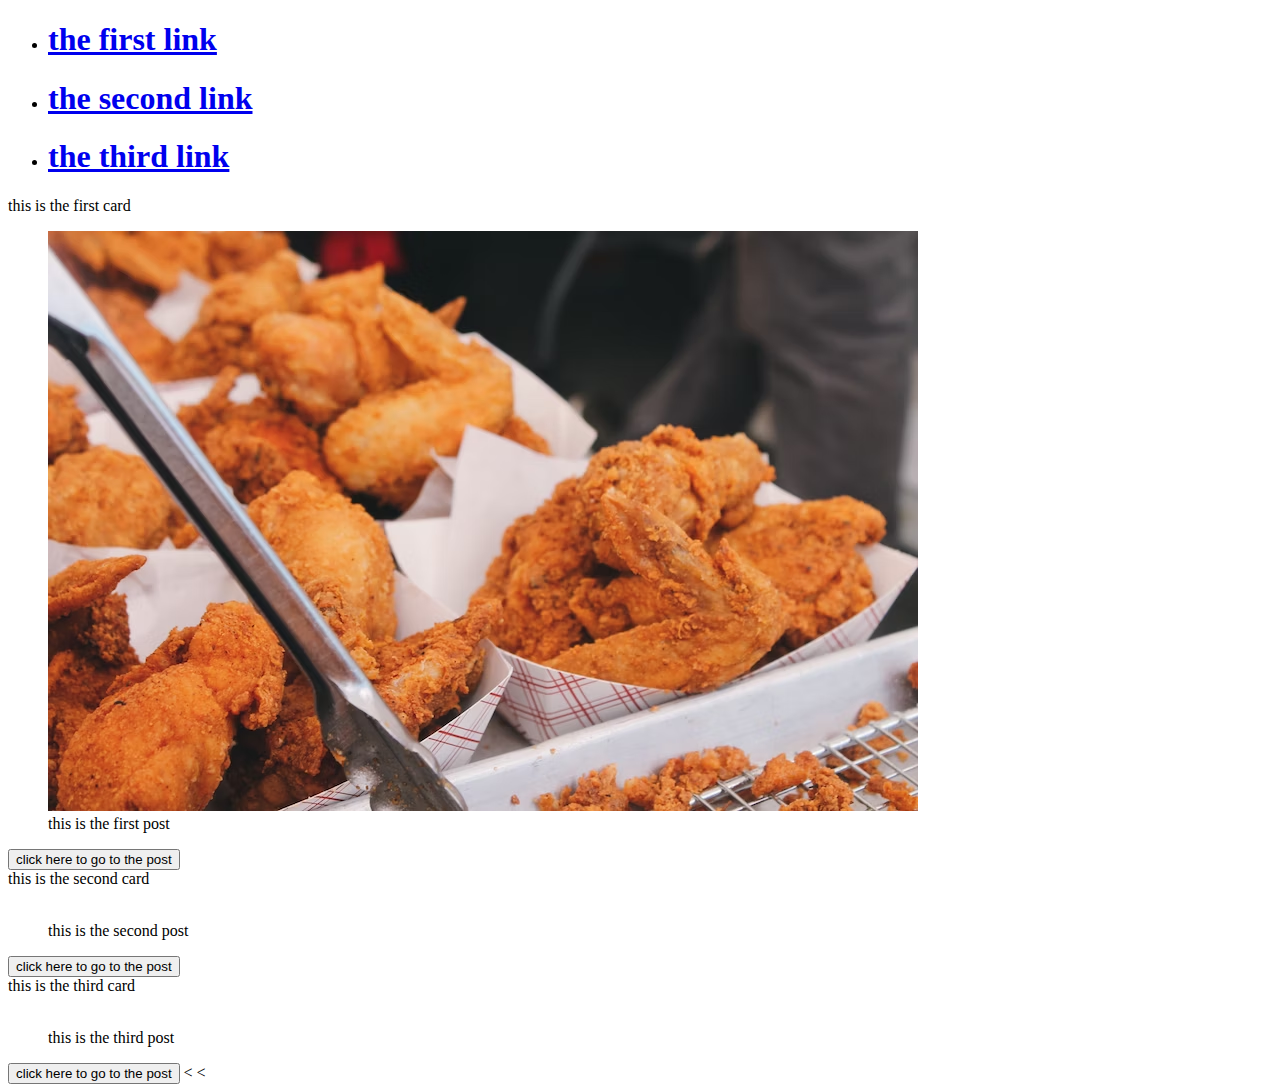
==== index.HTML @ aa361c19 "firstcommit" ====
<!DOCTYPE html>
<html lang="en">
<head>
    <meta charset="utf-8">
    <meta http-equiv="X-UA-Compatible" content="IE=edge">
    <meta name="viewport" content="width=device-width, initial-scale=1.0">
    <title> blog homepage</title>
    <link href="css/main.css"rel="stylesheet">
</head> 
<body>  
    <nav class="homepageNAV">

   <ul>
    <li>
    <h1>
            <a href="blog-project/blog-post.html">the first link</a>
    </h1>
</li>

<li>
    <h1>
            <a href="blog-project/blog-post.html">the second link</a>
    </h1>
</li>

<li>
    <h1>
            <a href="blog-project/blog-post.html">the third link</a>
    </h1>
</li>
</ul>
</nav>
<div class"postcardsection">
    <div class=""card">
    this is the first card
    </div>
    <figure>
        <img src="images/2.avif" alt="collard greens"/>
        <figcaption> this is the first post</figcaption>
    </figure>
    <button>click here to go to the post</button><div class"postcardsection">
        <div class=""card">
        this is the second card
        </div>
        <figure>
            <img>
            <figcaption> this is the second post</figcaption>
        </figure>
        <button>click here to go to the post</button><div class"postcardsection">
            <div class=""card">
            this is the third card
            </div>
            <figure>
                <img>
                <figcaption> this is the third post</figcaption>
            </figure>
            <button>click here to go to the post</button>
        
        

    
    






    

  <


<

</body>
</html>
---- css/main.css ----
@import "first.css";
@import "second.css";
@import "third.css";
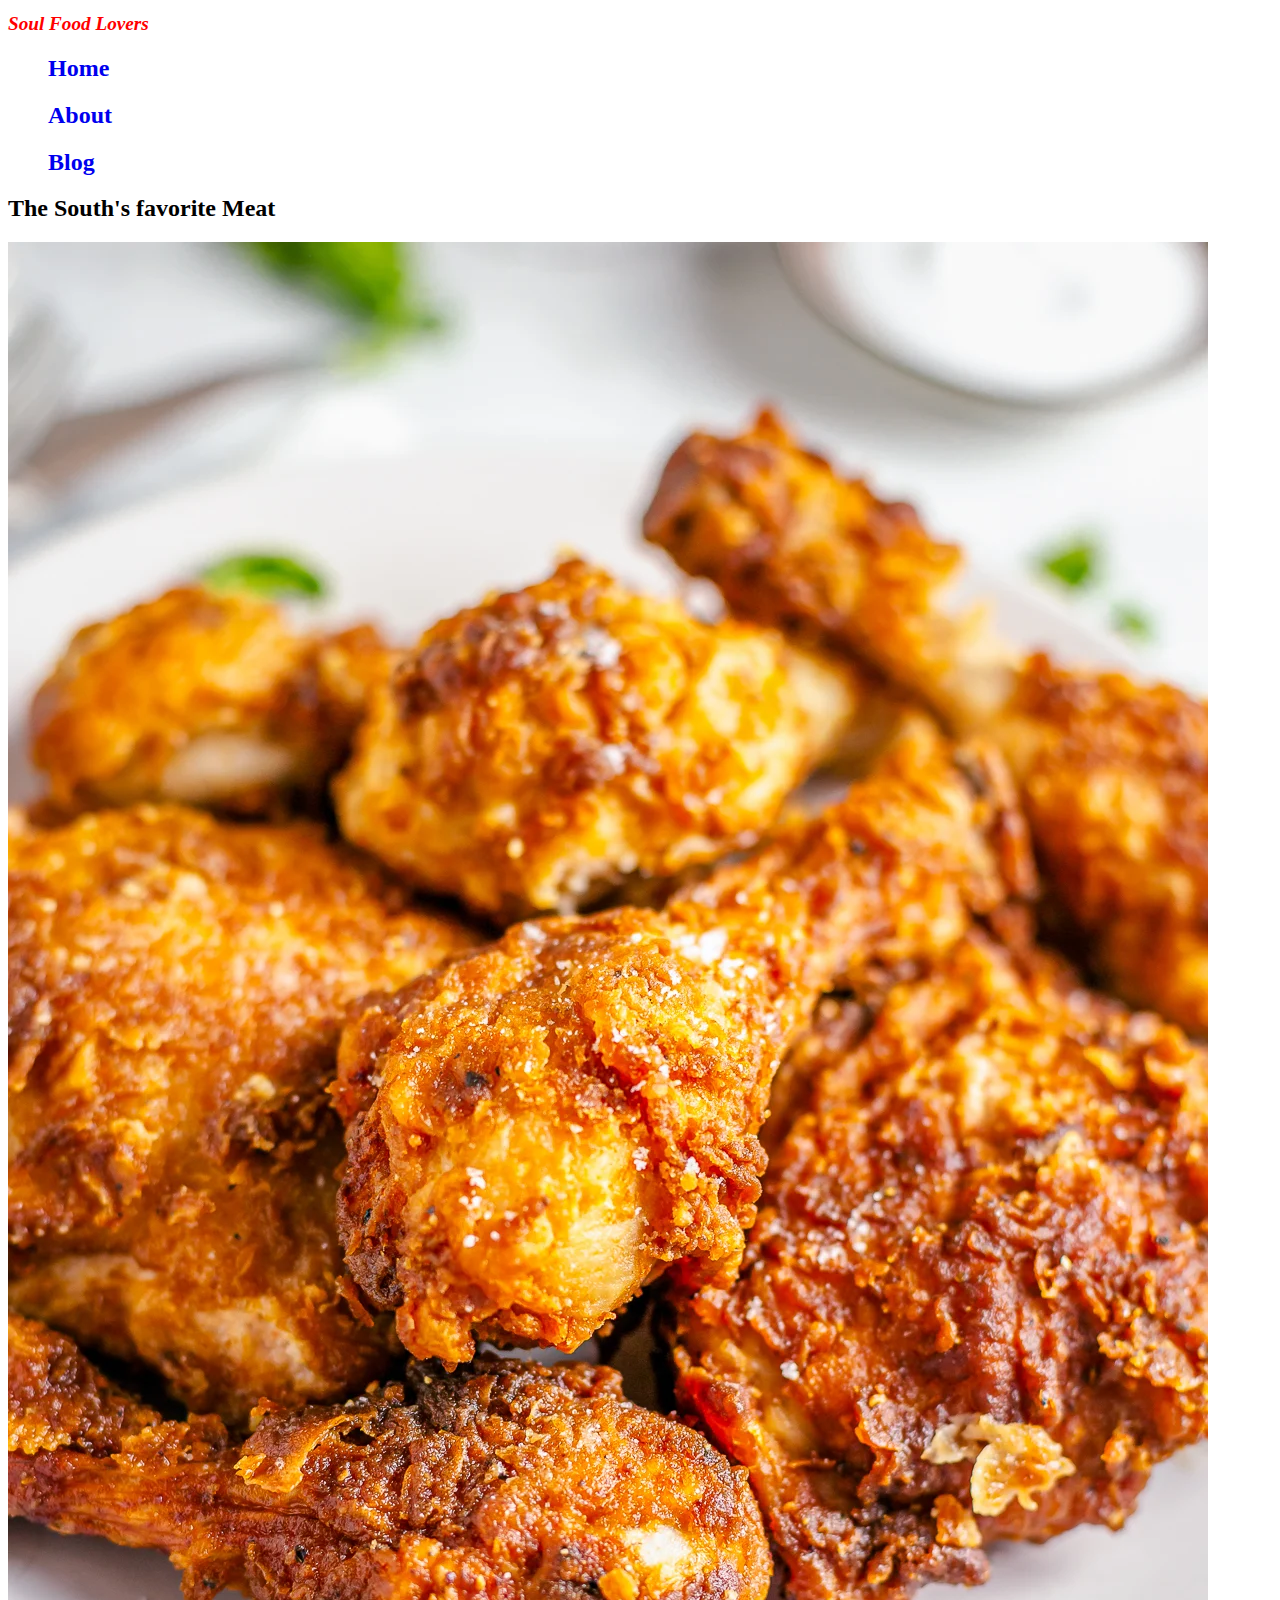
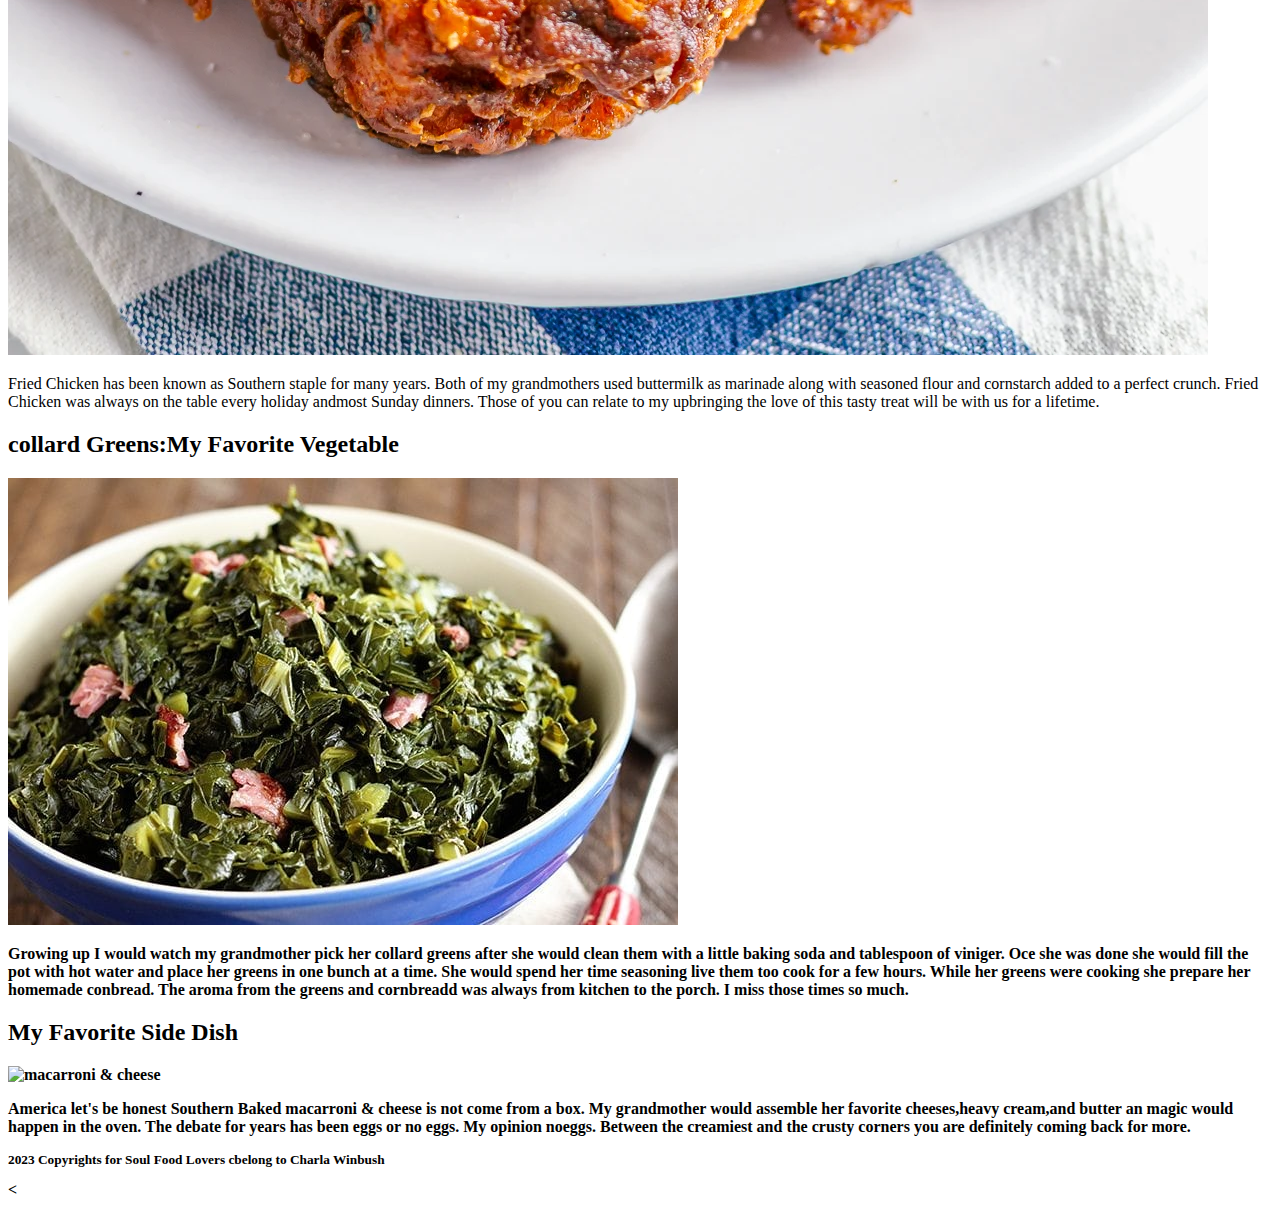
==== commit 976e2fbd: "save files" ====
--- a/index.HTML
+++ b/index.HTML
@@ -1,77 +1,91 @@
 <!DOCTYPE html>
 <html lang="en">
+
 <head>
     <meta charset="utf-8">
     <meta http-equiv="X-UA-Compatible" content="IE=edge">
     <meta name="viewport" content="width=device-width, initial-scale=1.0">
-    <title> blog homepage</title>
-    <link href="css/main.css"rel="stylesheet">
-</head> 
-<body>  
-    <nav class="homepageNAV">
+    <title>Blog homepage</title>
+    <link href="css/main.css" rel="stylesheet">
+</head>
 
-   <ul>
-    <li>
-    <h1>
-            <a href="blog-project/blog-post.html">the first link</a>
-    </h1>
-</li>
 
-<li>
-    <h1>
-            <a href="blog-project/blog-post.html">the second link</a>
-    </h1>
-</li>
+<body>
+    <header>
+        <nav class="navhomepage">
+            <h1><i>Soul Food Lovers</i></h1>
 
-<li>
-    <h1>
-            <a href="blog-project/blog-post.html">the third link</a>
-    </h1>
-</li>
-</ul>
-</nav>
-<div class"postcardsection">
-    <div class=""card">
-    this is the first card
-    </div>
-    <figure>
-        <img src="images/2.avif" alt="collard greens"/>
-        <figcaption> this is the first post</figcaption>
-    </figure>
-    <button>click here to go to the post</button><div class"postcardsection">
-        <div class=""card">
-        this is the second card
-        </div>
-        <figure>
-            <img>
-            <figcaption> this is the second post</figcaption>
-        </figure>
-        <button>click here to go to the post</button><div class"postcardsection">
-            <div class=""card">
-            this is the third card
-            </div>
-            <figure>
-                <img>
-                <figcaption> this is the third post</figcaption>
-            </figure>
-            <button>click here to go to the post</button>
-        
-        
 
-    
-    
+            <ul>
+
+                <li>
+                    <h2>
+                        <a href="./cool/blog-post.html">Home</a>
+
+
+                    </h2>
+                </li>
+                <li>
+                    <h2>
+                        <a href="./cool/blog-post.html">About</a>
+                    </h2>
+                </li>
+                <li>
+                    <h2>
+                        <a href="./cool/blog-post.html">Blog</a>
+                    </h2>
+                </li>
+            </ul>
+        </nav>
+    </header>
 
 
 
+    <div class=blog-container">
+        <div class="blog-card">
+            <h2><b>The South's favorite Meat</b></h2>
+            <img src="images/meat.webp" alt="Fried Chicken">
+
+            <p>Fried Chicken has been known as Southern staple for many years. Both of my grandmothers used
+                buttermilk as marinade along with seasoned flour and cornstarch added to a perfect crunch. Fried
+                Chicken was always on the table every holiday andmost Sunday dinners. Those of you can relate to my
+                upbringing the love of this tasty treat will be with us for a lifetime.
+            </p>
+        </div>
+
+
+        <div class="" blog-card">
+            <h2><b>collard Greens:My Favorite Vegetable</h2>
+            <img src="images/greens.jpg" alt="collard greens">
+
+            <p>Growing up I would watch my grandmother pick her collard greens after she would clean them with a
+                little baking soda and tablespoon of viniger. Oce she was done she would fill the pot with hot water
+                and place her greens in one bunch at a time. She would spend her time seasoning live them too cook
+                for a few hours. While her greens were cooking she prepare her homemade conbread. The aroma from the
+                greens and cornbreadd was always from kitchen to the porch. I miss those times so much.
+            </p>
+
+
+            <div class="blog-container">
+                <div class="blog-card">
+                    <h2><b>My Favorite Side Dish</b></h2>
+                    <img src="images/Side.jpg" alt="macarroni & cheese">
+
+                    <p>America let's be honest Southern Baked macarroni & cheese is not come from a box. My
+                        grandmother would assemble her favorite cheeses,heavy cream,and butter an magic would happen
+                        in the oven. The debate for years has been eggs or no eggs. My opinion noeggs. Between the
+                        creamiest and the crusty corners you are definitely coming back for more.
+
+                    </p>
 
 
 
-    
+                    <footer>
+                        <p>2023 Copyrights for Soul Food Lovers cbelong to Charla Winbush</p>
+                    </footer>
 
-  <
+                    < </body>
 
+                        </dhtml>
 
-<
-
-</body>
 </html>--- a/css/main.css
+++ b/css/main.css
@@ -2,3 +2,99 @@
 @import "second.css";
 @import "third.css";
 
+body {
+    background-color: white;
+    font-size: 14
+    ;
+    font color: color: blue;
+
+    footer {
+        font-size: smaller;
+        
+        H
+
+        .navhomepage {
+            display: -flex;
+            flex-ddirection: row;
+            align-items: center;
+
+            ul {
+                list-style: none;
+                display: flex;
+                flex-direction: row;
+
+                .blog-section {
+                    display: -grid;
+                    grid-template-columns: r3;300px;
+                    gap: 100px;
+
+
+                    .navhomepage {
+                        margin: 0 100px;
+
+
+                        h1 {
+                            font-size: font-size: 16;
+
+                            
+                            }
+                        }}
+
+                    }
+                }
+            }
+        }
+        
+        }
+        
+    }
+    
+}
+
+
+
+
+
+
+
+
+
+
+
+    
+    
+
+
+
+}
+}
+
+
+
+}
+}
+
+.
+}
+
+    
+}
+.
+
+
+    }
+
+    
+    
+    
+n
+
+}
+
+
+
+}
+
+
+}
+
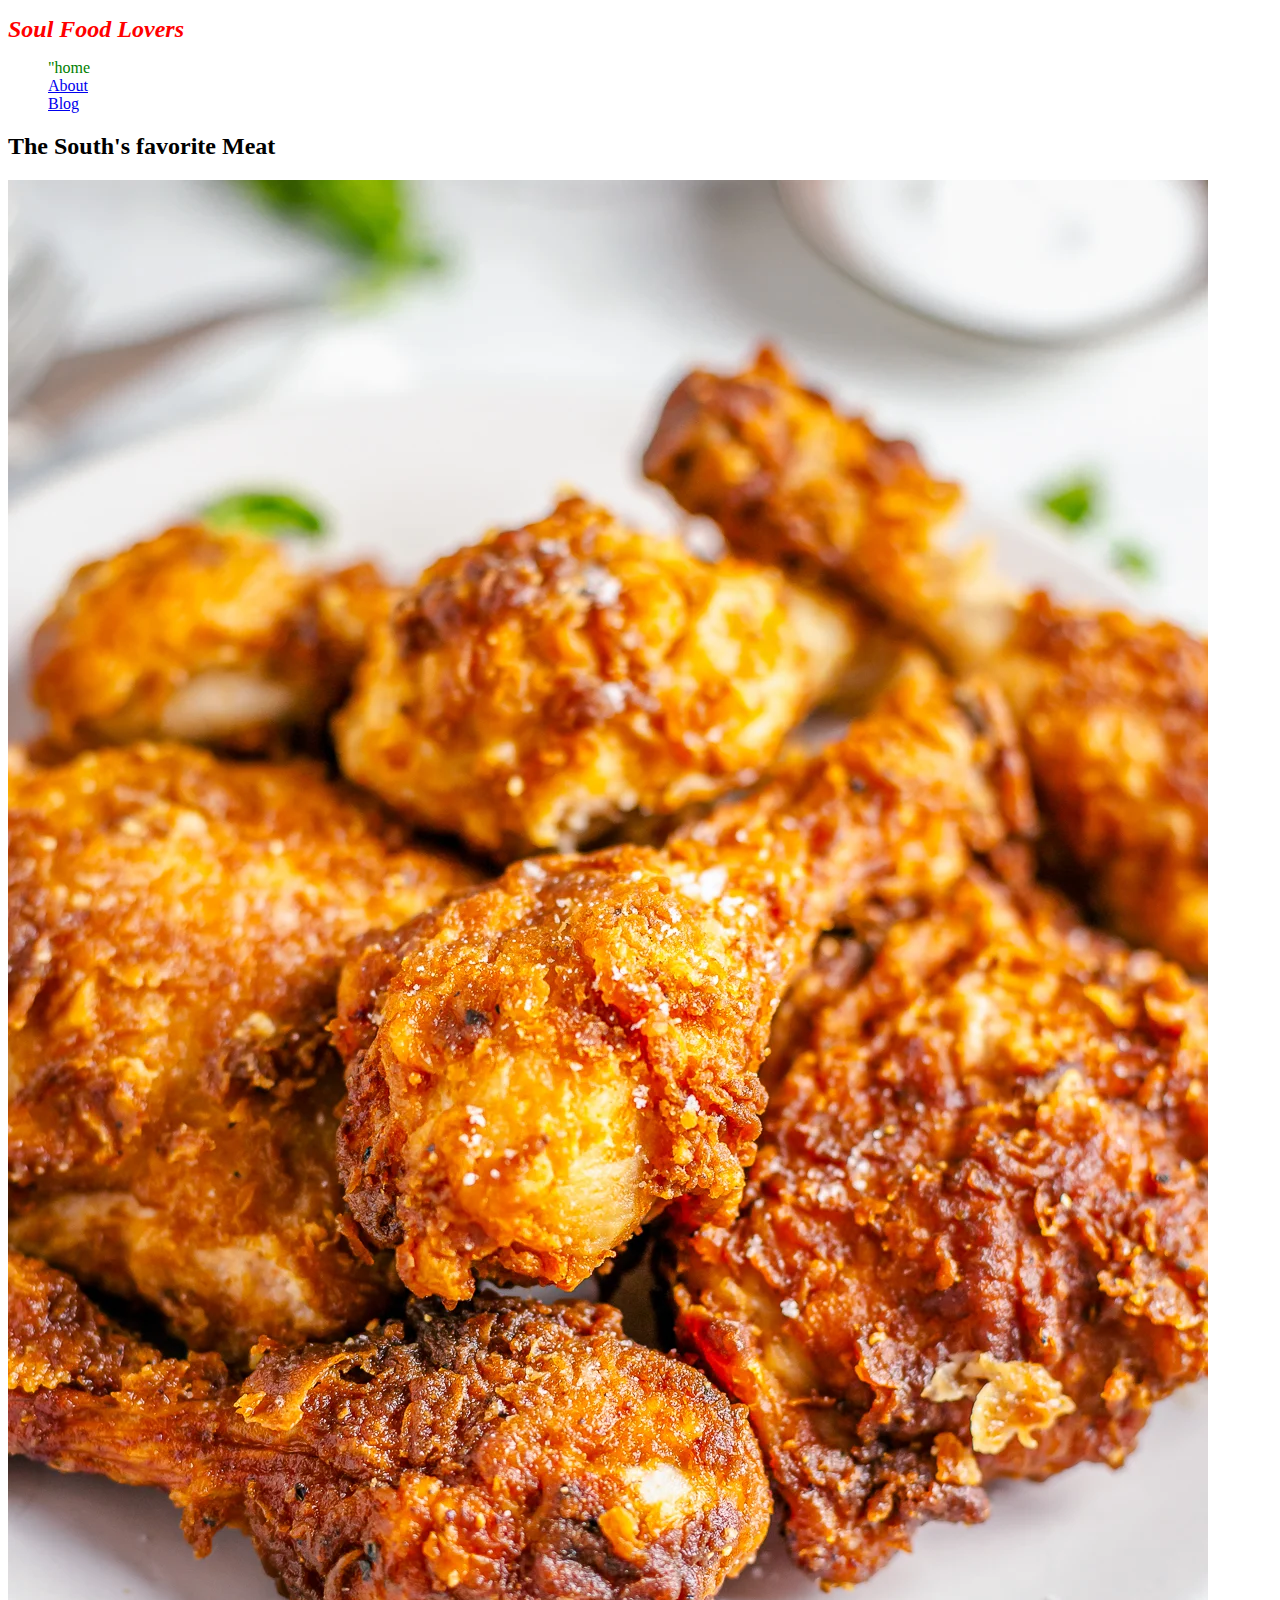
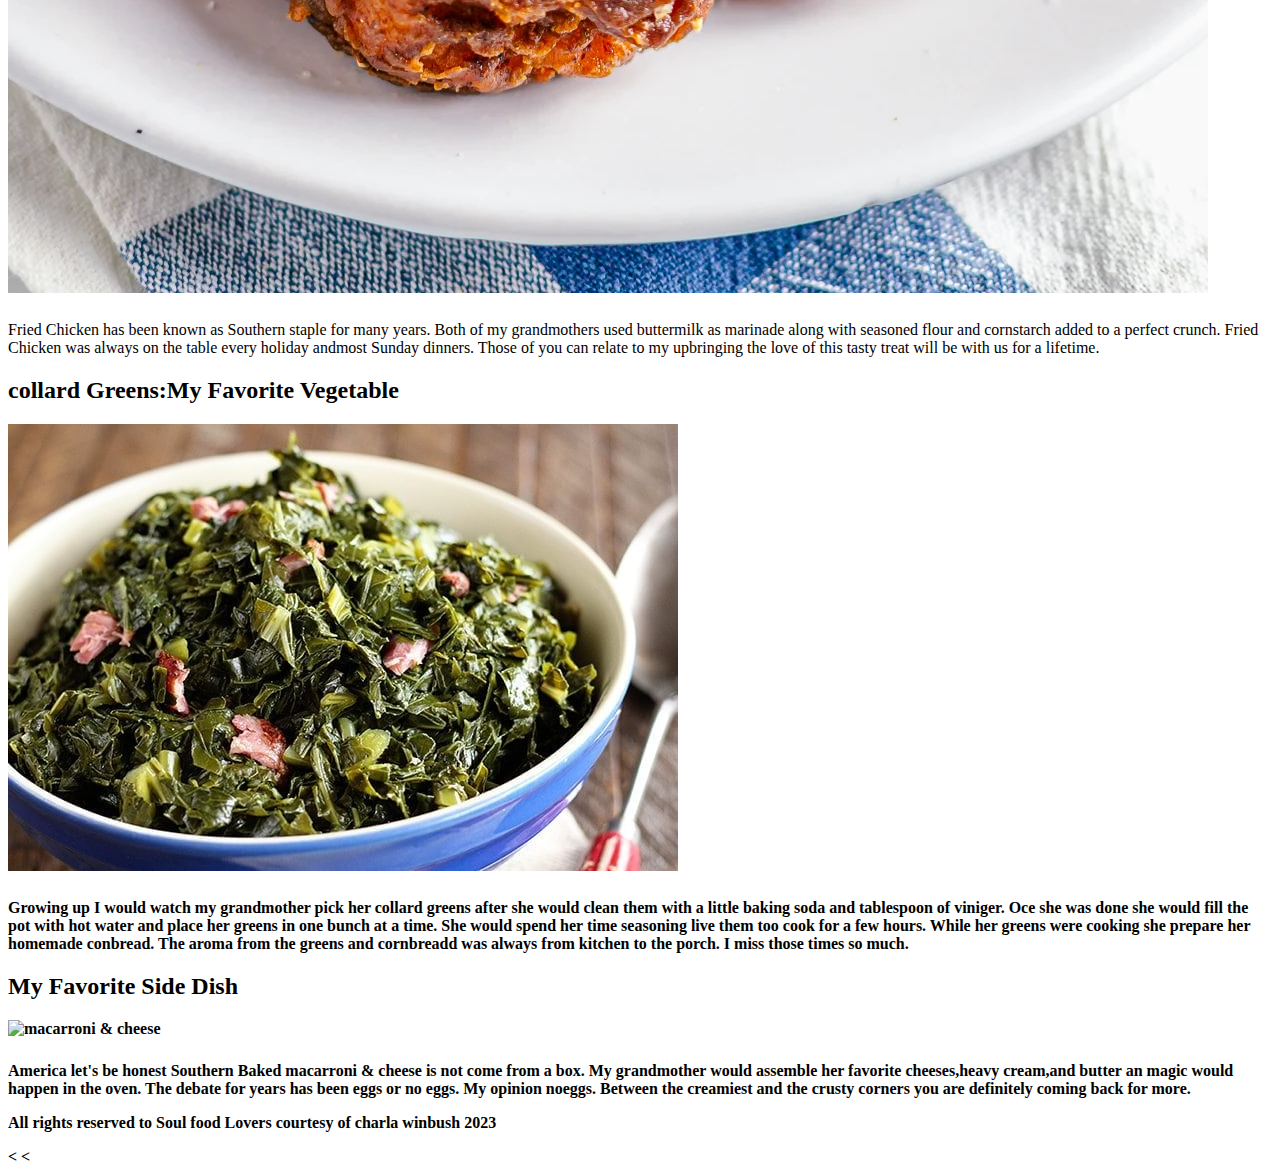
==== commit 59e715f9: "change Please" ====
--- a/index.HTML
+++ b/index.HTML
@@ -11,78 +11,72 @@
 
 
 <body>
-    <header>
-        <nav class="navhomepage">
-            <h1><i>Soul Food Lovers</i></h1>
+    <header class="header-container">
+        <h1><i>Soul Food Lovers</i></h1>
+                <ul class="nav">
+    
+                    <li><a href="../index.html"></a>"home</a></li>
+                    <li><a href="./pages/blog-post.html">About</a></li>
+                    <li><a href="../index.html">Blog</a></li>
+                </ul>
+        </header>
 
+                
+            
+                
+                
+            </header>
 
-            <ul>
+    
 
-                <li>
-                    <h2>
-                        <a href="./cool/blog-post.html">Home</a>
-
-
-                    </h2>
-                </li>
-                <li>
-                    <h2>
-                        <a href="./cool/blog-post.html">About</a>
-                    </h2>
-                </li>
-                <li>
-                    <h2>
-                        <a href="./cool/blog-post.html">Blog</a>
-                    </h2>
-                </li>
-            </ul>
-        </nav>
-    </header>
-
-
-
-    <div class=blog-container">
+    <div class="blog-container">
         <div class="blog-card">
             <h2><b>The South's favorite Meat</b></h2>
             <img src="images/meat.webp" alt="Fried Chicken">
-
+<h2><blockquote></h2>
             <p>Fried Chicken has been known as Southern staple for many years. Both of my grandmothers used
                 buttermilk as marinade along with seasoned flour and cornstarch added to a perfect crunch. Fried
                 Chicken was always on the table every holiday andmost Sunday dinners. Those of you can relate to my
                 upbringing the love of this tasty treat will be with us for a lifetime.
             </p>
         </div>
-
-
-        <div class="" blog-card">
+        <div class="blog-container">
+            <div class="blog-card">
             <h2><b>collard Greens:My Favorite Vegetable</h2>
             <img src="images/greens.jpg" alt="collard greens">
-
+<h2><blockquote></h2>
             <p>Growing up I would watch my grandmother pick her collard greens after she would clean them with a
                 little baking soda and tablespoon of viniger. Oce she was done she would fill the pot with hot water
                 and place her greens in one bunch at a time. She would spend her time seasoning live them too cook
                 for a few hours. While her greens were cooking she prepare her homemade conbread. The aroma from the
                 greens and cornbreadd was always from kitchen to the porch. I miss those times so much.
             </p>
-
-
-            <div class="blog-container">
+            </div>
+            
+                <div class="blog-container">
                 <div class="blog-card">
                     <h2><b>My Favorite Side Dish</b></h2>
                     <img src="images/Side.jpg" alt="macarroni & cheese">
-
+<h2><blockquote></h2>
                     <p>America let's be honest Southern Baked macarroni & cheese is not come from a box. My
                         grandmother would assemble her favorite cheeses,heavy cream,and butter an magic would happen
                         in the oven. The debate for years has been eggs or no eggs. My opinion noeggs. Between the
                         creamiest and the crusty corners you are definitely coming back for more.
 
-                    </p>
+         </p>
+             <footer>
+
+                        <p>All rights reserved to Soul food Lovers courtesy of charla winbush 2023</p>
+                    </footer>
+
+                    
+                
+
+                <
 
 
 
-                    <footer>
-                        <p>2023 Copyrights for Soul Food Lovers cbelong to Charla Winbush</p>
-                    </footer>
+                    
 
                     < </body>
 
--- a/css/main.css
+++ b/css/main.css
@@ -1,27 +1,93 @@
-@import "first.css";
-@import "second.css";
-@import "third.css";
+@import url(first.css);
+@import url(second.css);
+@import url(third.css);
+
+@media  (max-width: 500px) {
+    
+    .header-container {
+        display: flex;
+        flex-direction: row;
+        align-items: center;
+        justify-content: space-between;
+        border-width: 1px;
+        border: 1px solid red;
+        border-style: solid;
+    
+
+        .nav {
+            list-style: none;
+            display: flex;
+            flex-direction: row;
+
+            .nav li {
+                margin: 0 10px;
+
+                .blog-container 
+                {
+                
+                    display: grid;
+                    grid-template-columns: r3 300px;
+
+                    .blog-card {
+                        border: 1px solid indigo;
+                        .blog-card {
+                            font-family: sans-serif;
+                            font-size: 24px;
+                            color: #888;
+
+                        }
+                    }
+                }
+            }
+        }
+    }
+    
+} {
+    
+}
+
 
 body {
-    background-color: white;
-    font-size: 14
+    background-color: lightgray
+    
+    header {
+        bakground-color:antiquewhite
+        height: 66px;
+        header .logo {
+            float: left;
+            height: inherit
+            margin-left: 2em;
+
+            
+            }
+        }
+
+    
+    
+    
+    
+
+    
+        
+    }
+
+    
     ;
-    font color: color: blue;
+    
+            
+            
+        }
+        }
+        }
 
-    footer {
-        font-size: smaller;
-        
-        H
 
-        .navhomepage {
-            display: -flex;
-            flex-ddirection: row;
-            align-items: center;
+
 
             ul {
                 list-style: none;
                 display: flex;
                 flex-direction: row;
+                font-size: 1.1em;
 
                 .blog-section {
                     display: -grid;
@@ -29,15 +95,20 @@
                     gap: 100px;
 
 
-                    .navhomepage {
+                    .nav {
                         margin: 0 100px;
+                        
+                            
+                                
+                            }
+                        }
 
 
-                        h1 {
-                            font-size: font-size: 16;
+                        
+                        
 
                             
-                            }
+                            
                         }}
 
                     }
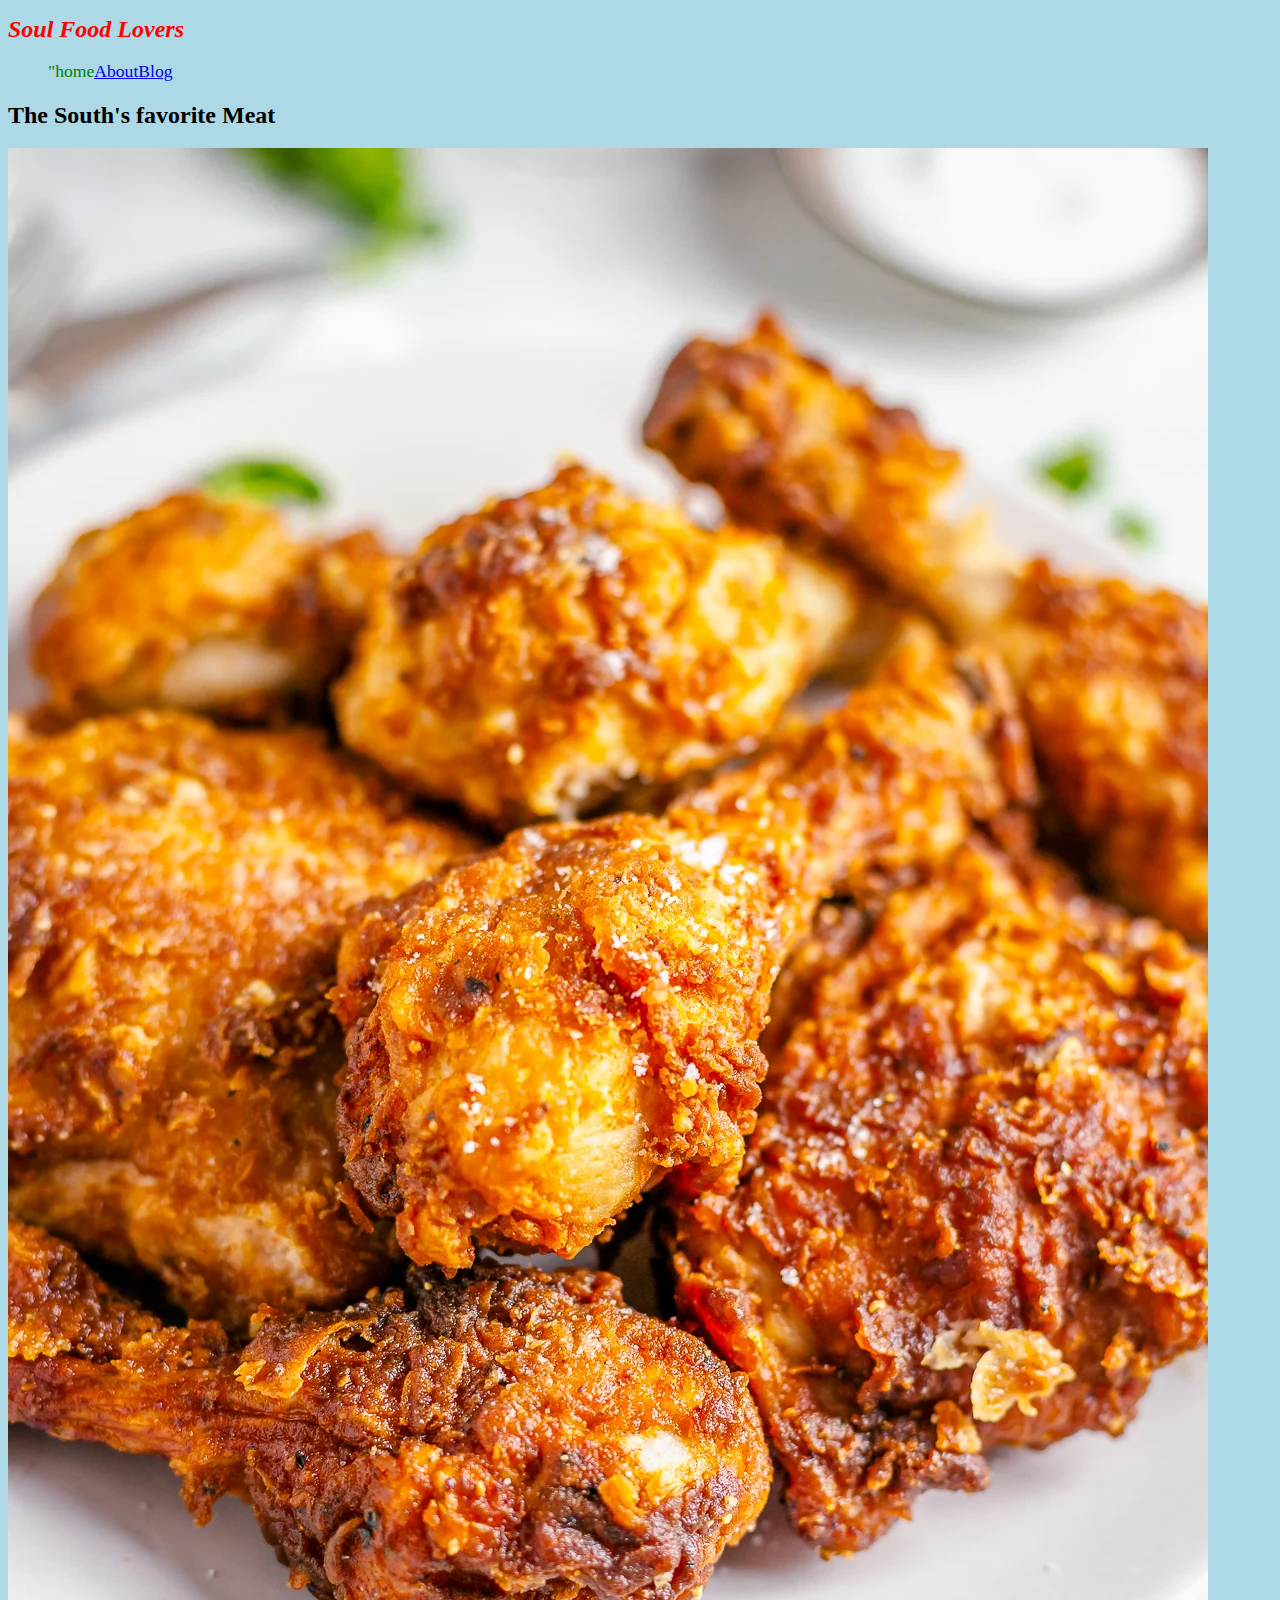
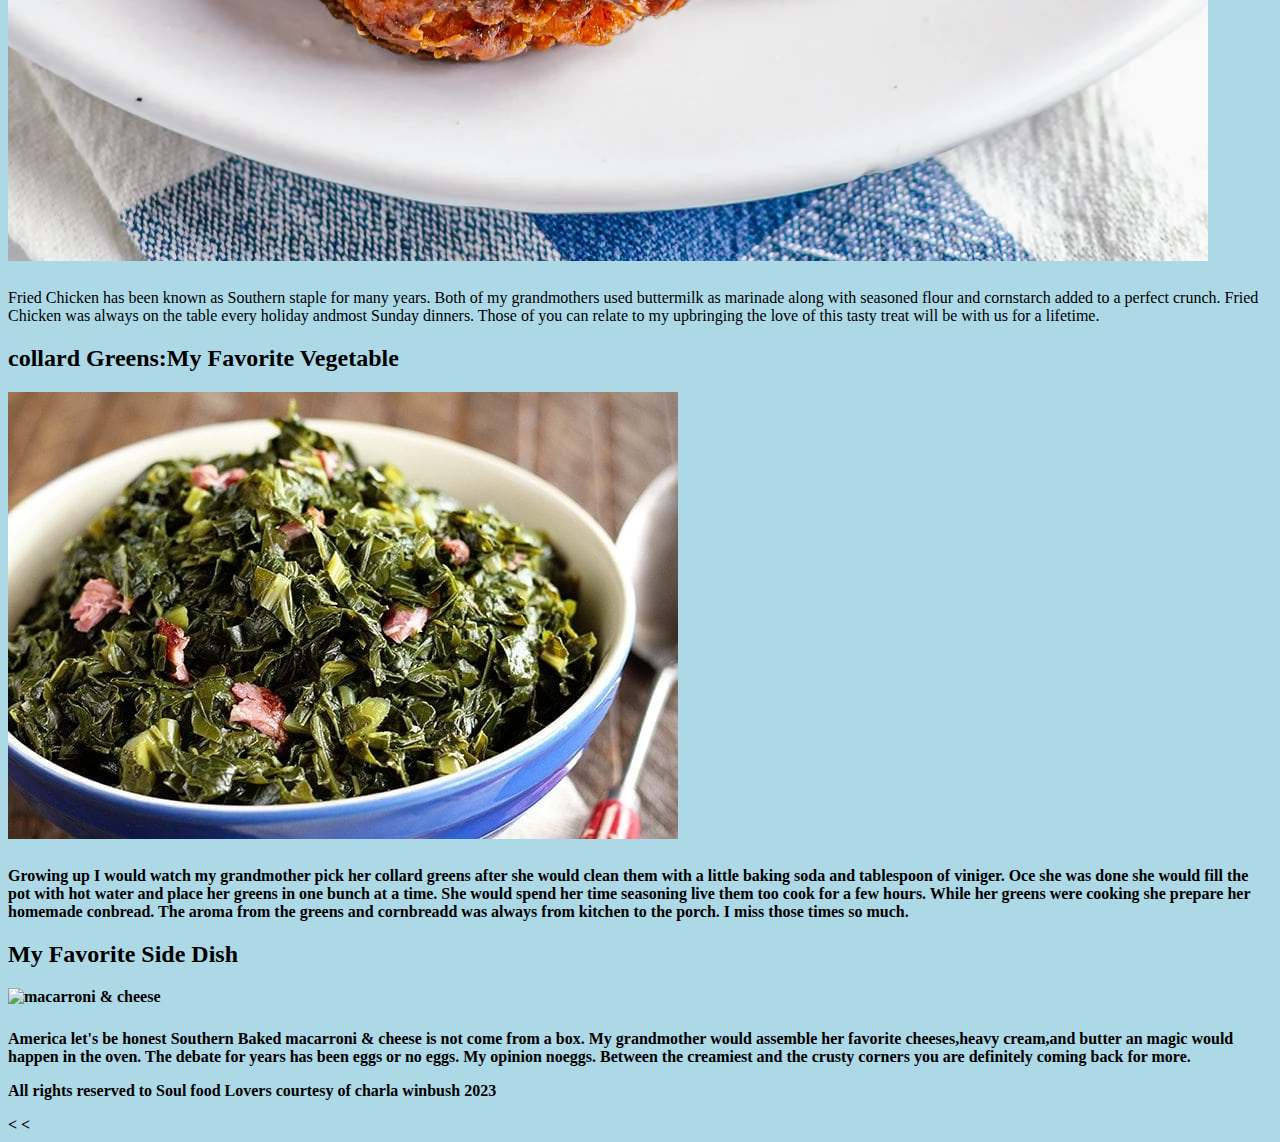
==== commit 44e466a0: "push" ====
--- a/index.HTML
+++ b/index.HTML
@@ -64,6 +64,7 @@
                         creamiest and the crusty corners you are definitely coming back for more.
 
          </p>
+         </div>
              <footer>
 
                         <p>All rights reserved to Soul food Lovers courtesy of charla winbush 2023</p>
--- a/css/main.css
+++ b/css/main.css
@@ -36,20 +36,16 @@
                             color: #888;
 
                         }
-                    }
+                    
                 }
             }
-        }
-    }
+        
     
 } {
     
 }
 
 
-body {
-    background-color: lightgray
-    
     header {
         bakground-color:antiquewhite
         height: 66px;
@@ -60,7 +56,7 @@
 
             
             }
-        }
+        
 
     
     
@@ -93,15 +89,17 @@
                     display: -grid;
                     grid-template-columns: r3;300px;
                     gap: 100px;
+                }
 
 
                     .nav {
                         margin: 0 100px;
+                    }
                         
                             
                                 
-                            }
-                        }
+                            
+                        
 
 
                         
@@ -112,7 +110,7 @@
                         }}
 
                     }
-                }
+                
             }
         }
         
